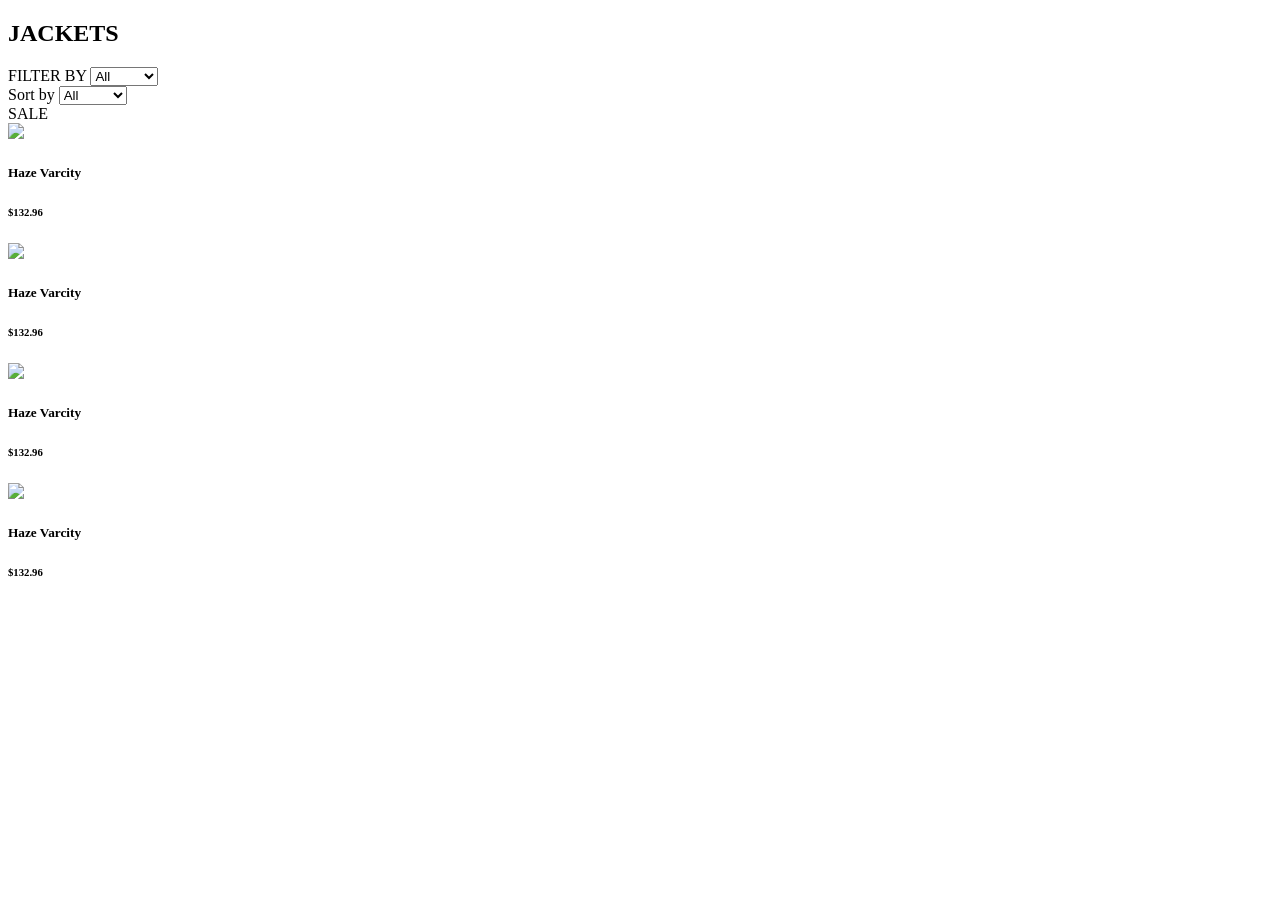
==== html/BEM/index.html @ 84d71c4a "add" ====
<!DOCTYPE html>
<html lang="en">

<head>
    <meta charset="UTF-8">
    <meta http-equiv="X-UA-Compatible" content="IE=edge">
    <meta name="viewport" content="width=device-width, initial-scale=1.0">
    <title>Bem</title>
</head>

<body>
    <nav class="navigation">
        <h2 class="navigation__title">JACKETS</h2>
        <div class="navigation__container">
            <div class="navigation__filter">
                <label class="navigation__label">FILTER BY</label>
                <select class="navigation__select">
                    <option>All</option>
                    <option>2016</option>
                    <option>Jackets</option>
                    <option>Jackets</option>
                </select>
            </div>
            <div class="navigation__sort">
                <label class="navigation__label">Sort by</label>
                <select class="navigation__select">
                    <option>All</option>
                    <option>2016</option>
                    <option>Jackets</option>
                    <option>Jackets</option>
                </select>
            </div>
        </div>
    </nav>
    <section class="products">
          <div class="product-cart">
            <span class="product-cart__sale">SALE</span>
              <div class="product-cart__img-wrapper">
                  <img class="product-cart__img"
                      src="https://cdn.shopify.com/s/files/1/0938/8938/products/10175100258_1_1264x1800_300_RGB_1080x.jpeg">
              </div>
              <div class="product-cart__info">
                  <h5 class="product-cart__name">Haze Varcity</h5>
                  <h6 class="product-cart__price">$132.96</h6>
              </div>
          </div>
        <div class="product-cart">
            <div class="product-cart__img-wrapper">
                <img class="product-cart__img"
                    src="https://cdn.shopify.com/s/files/1/0938/8938/products/10175100258_1_1264x1800_300_RGB_1080x.jpeg">
            </div>
            <div class="product-cart__info">
                <h5 class="product-cart__name">Haze Varcity</h5>
                <h6 class="product-cart__price">$132.96</h6>
            </div>
              <div class="product-cart">
                  <div class="product-cart__img-wrapper">
                      <img class="product-cart__img"
                          src="https://cdn.shopify.com/s/files/1/0938/8938/products/10175100258_1_1264x1800_300_RGB_1080x.jpeg">
                  </div>
                  <div class="product-cart__info">
                      <h5 class="product-cart__name">Haze Varcity</h5>
                      <h6 class="product-cart__price">$132.96</h6>
                  </div>
              </div>
                <div class="product-cart">
                    <div class="product-cart__img-wrapper">
                        <img class="product-cart__img"
                            src="https://cdn.shopify.com/s/files/1/0938/8938/products/10175100258_1_1264x1800_300_RGB_1080x.jpeg">
                    </div>
                    <div class="product-cart__info">
                        <h5 class="product-cart__name">Haze Varcity</h5>
                        <h6 class="product-cart__price">$132.96</h6>
                    </div>
                </div>
        </div>
    </section>

</body>

</html>
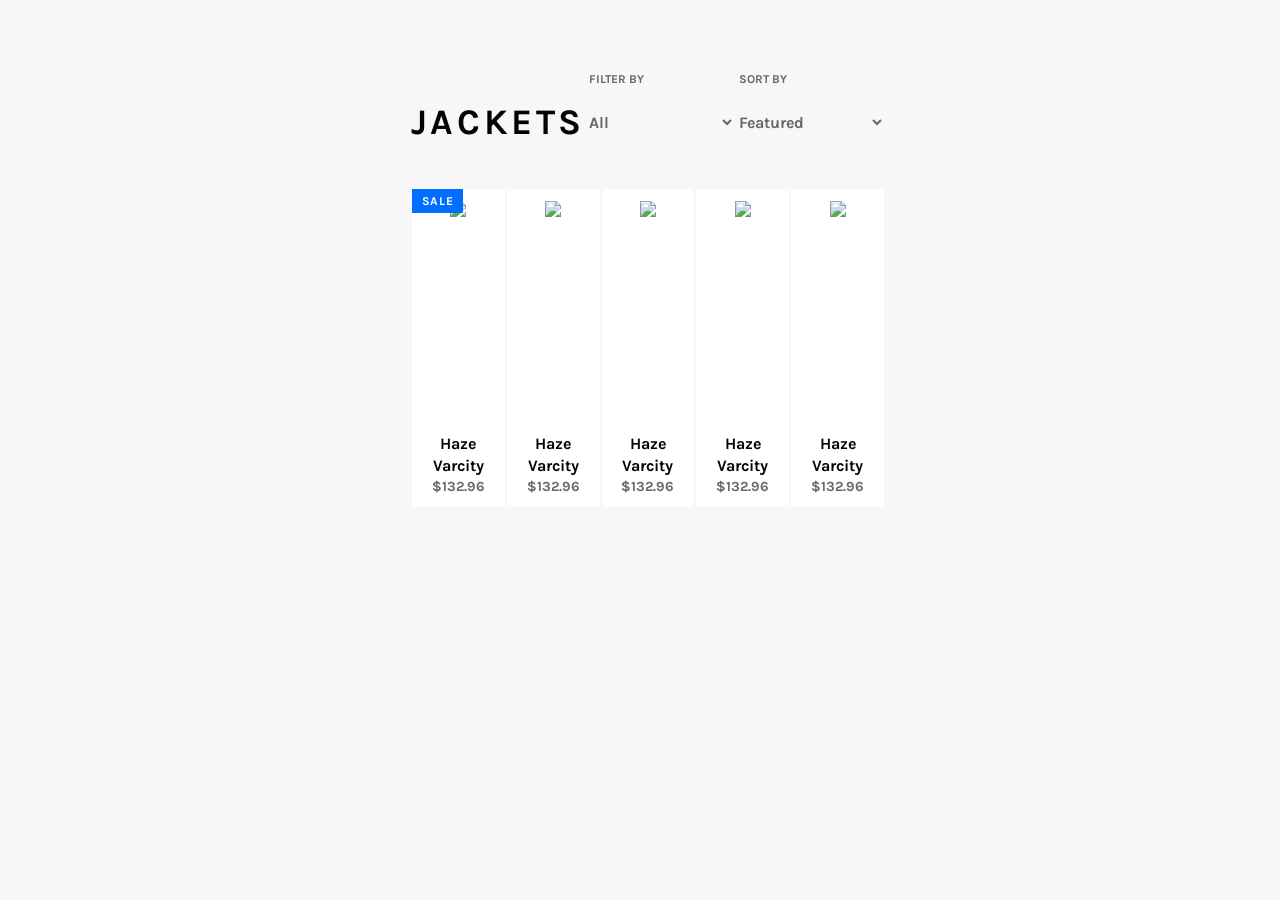
==== commit c88c3c09: "add" ====
--- a/html/BEM/index.html
+++ b/html/BEM/index.html
@@ -5,76 +5,97 @@
     <meta charset="UTF-8">
     <meta http-equiv="X-UA-Compatible" content="IE=edge">
     <meta name="viewport" content="width=device-width, initial-scale=1.0">
+    <link>
+
+    <link rel="preconnect" href="https://fonts.googleapis.com">
+    <link rel="preconnect" href="https://fonts.gstatic.com" crossorigin>
+    <link href="https://fonts.googleapis.com/css2?family=Karla:wght@400;700&family=Unica+One&display=swap"
+        rel="stylesheet">
+    <link rel="stylesheet" href="styles.css">
     <title>Bem</title>
+
 </head>
 
 <body>
-    <nav class="navigation">
-        <h2 class="navigation__title">JACKETS</h2>
-        <div class="navigation__container">
-            <div class="navigation__filter">
-                <label class="navigation__label">FILTER BY</label>
-                <select class="navigation__select">
-                    <option>All</option>
-                    <option>2016</option>
-                    <option>Jackets</option>
-                    <option>Jackets</option>
-                </select>
+    <div class="page-wrap">
+        <nav class="navigation">
+            <h2 class="navigation__title">JACKETS</h2>
+            <div class="navigation__container">
+                <div class="navigation__filter">
+                    <label class="navigation__label">FILTER BY</label>
+                    <select class="navigation__select">
+                        <option>All</option>
+                        <option>2016</option>
+                        <option>Jackets</option>
+                        <option>Jackets</option>
+                    </select>
+                </div>
+                <div class=" navigation__filter navigation__sort">
+                    <label class="navigation__label navigation__label-sort">SORT BY</label>
+                    <select class="navigation__select navigation__select-sort ">
+                        <option>All</option>
+                        <option selected>Featured</option>
+                        <option>Jackets</option>
+                        <option>Jackets</option>
+                    </select>
+                </div>
             </div>
-            <div class="navigation__sort">
-                <label class="navigation__label">Sort by</label>
-                <select class="navigation__select">
-                    <option>All</option>
-                    <option>2016</option>
-                    <option>Jackets</option>
-                    <option>Jackets</option>
-                </select>
+        </nav>
+        <section class="products">
+            <div class="product-cart">
+                <span class="product-cart__sale">SALE</span>
+                <div class="product-cart__img-wrapper">
+                    <img class="product-cart__img"
+                        src="https://cdn.shopify.com/s/files/1/0938/8938/products/10175100258_1_1264x1800_300_RGB_1080x.jpeg">
+                </div>
+                <div class="product-cart__info">
+                    <h5 class="product-cart__name">Haze Varcity</h5>
+                    <h6 class="product-cart__price">$132.96</h6>
+                </div>
             </div>
-        </div>
-    </nav>
-    <section class="products">
-          <div class="product-cart">
-            <span class="product-cart__sale">SALE</span>
-              <div class="product-cart__img-wrapper">
-                  <img class="product-cart__img"
-                      src="https://cdn.shopify.com/s/files/1/0938/8938/products/10175100258_1_1264x1800_300_RGB_1080x.jpeg">
-              </div>
-              <div class="product-cart__info">
-                  <h5 class="product-cart__name">Haze Varcity</h5>
-                  <h6 class="product-cart__price">$132.96</h6>
-              </div>
-          </div>
-        <div class="product-cart">
-            <div class="product-cart__img-wrapper">
-                <img class="product-cart__img"
-                    src="https://cdn.shopify.com/s/files/1/0938/8938/products/10175100258_1_1264x1800_300_RGB_1080x.jpeg">
+            <div class="product-cart">
+                <div class="product-cart__img-wrapper">
+                    <img class="product-cart__img"
+                        src="https://cdn.shopify.com/s/files/1/0938/8938/products/10175100258_1_1264x1800_300_RGB_1080x.jpeg">
+                </div>
+                <div class="product-cart__info">
+                    <h5 class="product-cart__name">Haze Varcity</h5>
+                    <h6 class="product-cart__price">$132.96</h6>
+                </div>
             </div>
-            <div class="product-cart__info">
-                <h5 class="product-cart__name">Haze Varcity</h5>
-                <h6 class="product-cart__price">$132.96</h6>
+            <div class="product-cart">
+                <div class="product-cart__img-wrapper">
+                    <img class="product-cart__img"
+                        src="https://cdn.shopify.com/s/files/1/0938/8938/products/10175100258_1_1264x1800_300_RGB_1080x.jpeg">
+                </div>
+                <div class="product-cart__info">
+                    <h5 class="product-cart__name">Haze Varcity</h5>
+                    <h6 class="product-cart__price">$132.96</h6>
+                </div>
             </div>
-              <div class="product-cart">
-                  <div class="product-cart__img-wrapper">
-                      <img class="product-cart__img"
-                          src="https://cdn.shopify.com/s/files/1/0938/8938/products/10175100258_1_1264x1800_300_RGB_1080x.jpeg">
-                  </div>
-                  <div class="product-cart__info">
-                      <h5 class="product-cart__name">Haze Varcity</h5>
-                      <h6 class="product-cart__price">$132.96</h6>
-                  </div>
-              </div>
-                <div class="product-cart">
-                    <div class="product-cart__img-wrapper">
-                        <img class="product-cart__img"
-                            src="https://cdn.shopify.com/s/files/1/0938/8938/products/10175100258_1_1264x1800_300_RGB_1080x.jpeg">
-                    </div>
-                    <div class="product-cart__info">
-                        <h5 class="product-cart__name">Haze Varcity</h5>
-                        <h6 class="product-cart__price">$132.96</h6>
-                    </div>
+            <div class="product-cart">
+                <div class="product-cart__img-wrapper">
+                    <img class="product-cart__img"
+                        src="https://cdn.shopify.com/s/files/1/0938/8938/products/10175100258_1_1264x1800_300_RGB_1080x.jpeg">
                 </div>
-        </div>
+                <div class="product-cart__info">
+                    <h5 class="product-cart__name">Haze Varcity</h5>
+                    <h6 class="product-cart__price">$132.96</h6>
+                </div>
+            </div>
+            <div class="product-cart">
+                <div class="product-cart__img-wrapper">
+                    <img class="product-cart__img"
+                        src="https://cdn.shopify.com/s/files/1/0938/8938/products/10175100258_1_1264x1800_300_RGB_1080x.jpeg">
+                </div>
+                <div class="product-cart__info">
+                    <h5 class="product-cart__name">Haze Varcity</h5>
+                    <h6 class="product-cart__price">$132.96</h6>
+                </div>
+            </div>
+    </div>
     </section>
+    </div>
 
 </body>
 
--- a/html/BEM/styles.css
+++ b/html/BEM/styles.css
@@ -0,0 +1,187 @@
+.navigation {
+  width: 100%;
+  margin-bottom: 40px;
+}
+@media screen and (min-width: 750px) {
+  .navigation {
+    display: flex;
+    justify-content: space-between;
+    margin-top: 50px;
+  }
+}
+.navigation .navigation__title {
+  font-size: 1.875em;
+  margin-top: 40px;
+  letter-spacing: 0.1em;
+  text-align: center;
+}
+@media screen and (min-width: 750px) {
+  .navigation .navigation__title {
+    font-size: 2.25em;
+  }
+}
+.navigation .navigation__container {
+  margin-top: 20px;
+  text-align: center;
+  min-width: 300px;
+  height: 86px;
+  display: flex;
+  justify-content: center;
+}
+@media screen and (min-width: 750px) {
+  .navigation .navigation__container {
+    margin: 0;
+  }
+}
+.navigation .navigation__container .navigation__filter {
+  width: 150px;
+}
+@media screen and (min-width: 750px) {
+  .navigation .navigation__container .navigation__filter {
+    text-align: left;
+    max-width: 150px;
+    height: 50px;
+  }
+}
+.navigation .navigation__container .navigation__filter .navigation__label {
+  height: 43px;
+  line-height: 43px;
+  font-size: 0.75em;
+  font-weight: 700;
+  color: #666;
+  text-transform: uppercase;
+  margin-bottom: 13px;
+}
+@media screen and (min-width: 750px) {
+  .navigation .navigation__container .navigation__filter .navigation__label {
+    margin-left: 4px;
+    margin-bottom: 0;
+  }
+}
+.navigation .navigation__container .navigation__filter .navigation__select {
+  height: 43px;
+  width: 150px;
+  font-weight: 700;
+}
+@media screen and (min-width: 750px) {
+  .navigation .navigation__container .navigation__filter .navigation__select {
+    border: none;
+  }
+}
+
+.products {
+  background-color: #fff;
+  display: flex;
+  flex-wrap: wrap;
+}
+.products .product-cart {
+  position: relative;
+  display: block;
+  background-color: #fff;
+  text-align: center;
+  padding: 12.5px;
+  border: 1px solid #666;
+  border-color: #f7f7f7;
+  height: 320px;
+  width: 50%;
+  cursor: pointer;
+}
+@media screen and (min-width: 750px) {
+  .products .product-cart {
+    width: 20%;
+  }
+}
+.products .product-cart .product-cart__sale {
+  position: absolute;
+  display: block;
+  position: absolute;
+  top: 0;
+  left: 0;
+  font-weight: 700;
+  letter-spacing: 0.6px;
+  text-transform: uppercase;
+  font-size: 0.75em;
+  background-color: #006eff;
+  color: #fff;
+  padding: 4px 10px;
+}
+.products .product-cart .product-cart__img-wrapper {
+  max-height: 235px;
+}
+.products .product-cart .product-cart__img-wrapper .product-cart__img {
+  max-width: 100%;
+  max-height: 235px;
+}
+.products .product-cart .product-cart__info {
+  position: absolute;
+  left: 0;
+  bottom: 0;
+  width: 100%;
+  background-color: #fff;
+  padding: 10px 12.5px;
+}
+.products .product-cart .product-cart__info .product-cart__name {
+  font-weight: 700;
+  color: #030303;
+  white-space: normal;
+  font-size: 16px;
+}
+.products .product-cart .product-cart__info .product-cart__price {
+  color: #666;
+  font-size: 14px;
+}
+
+* {
+  box-sizing: border-box;
+}
+
+h1, h2, h3, h4, h5, h6 {
+  margin: 0;
+  color: #030303;
+}
+
+h1 {
+  font-family: Unica One, sans-serif;
+  font-style: normal;
+  font-weight: 400;
+  letter-spacing: 0.1em;
+  text-transform: uppercase;
+  font-size: 1.875em;
+}
+
+body {
+  width: 100vw;
+  display: flex;
+  padding: 0 10px;
+}
+
+select {
+  font-weight: 700;
+}
+
+body,
+input,
+textarea,
+button,
+select {
+  font-size: 16px;
+  font-family: Karla, sans-serif;
+  font-style: normal;
+  font-weight: 400;
+  color: #666;
+  line-height: 1.375;
+  background-color: #f7f7f7;
+}
+
+label {
+  cursor: pointer;
+}
+
+.page-wrap {
+  display: block;
+  margin: auto;
+  display: flex;
+  flex-direction: column;
+}
+
+/*# sourceMappingURL=styles.css.map */
